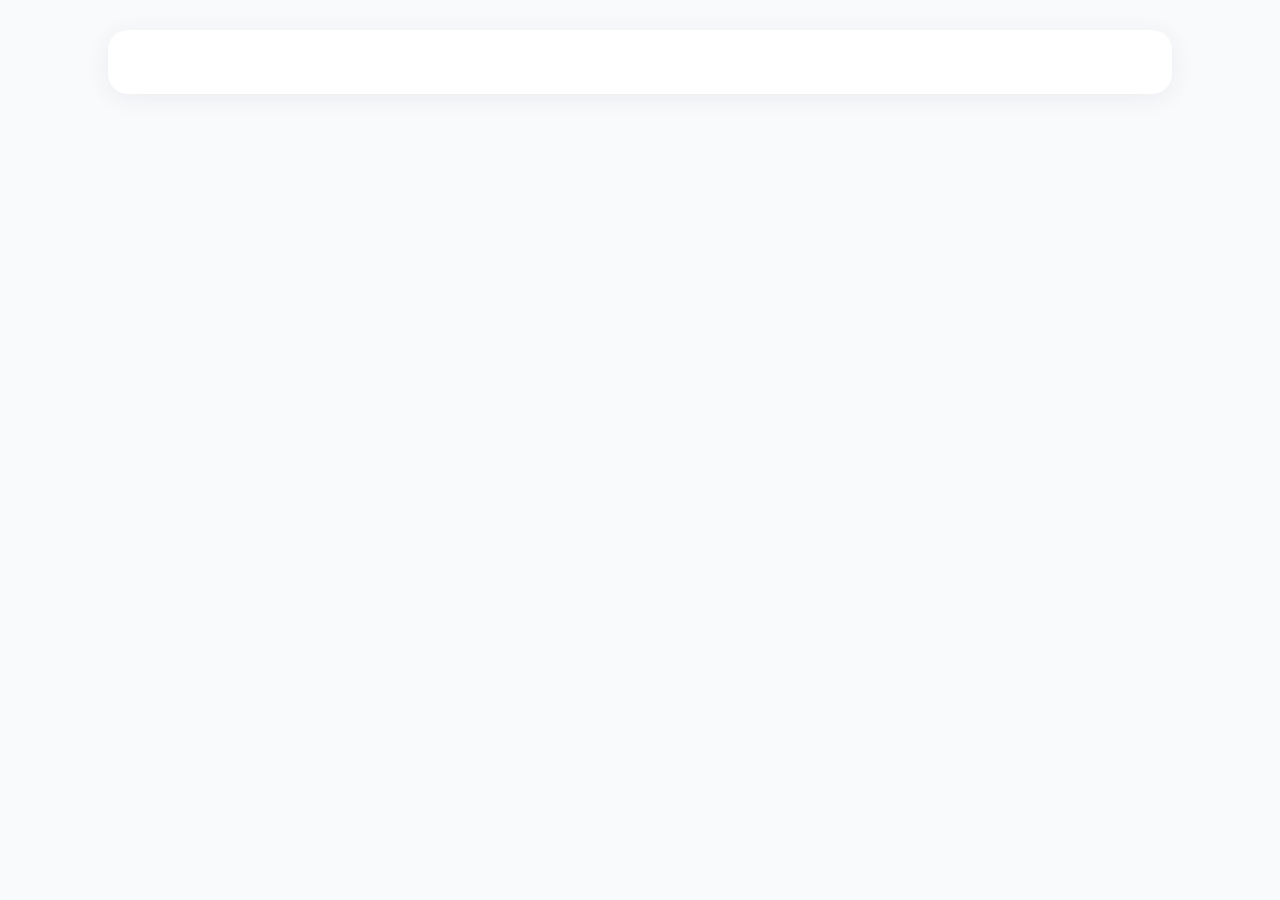
==== opp/src/main/resources/static/project.html @ 8a249fc1 "Html + js for login page and html for projects" ====
<!DOCTYPE html>
<html lang="en">
<head>
    <meta charset="UTF-8">
    <title>Projects page</title>
    <link rel="stylesheet" href="./styles.css" />
    <link rel="stylesheet" href="./projectStyles.css" />
    <script src="./projectScript.js" defer></script>
</head>
<body>
    <div id="projects">
        
    </div>
    <div class="item" style="display: none;">
            <h3 class="title">Title</h3>
            <p class="description">Description</p>
            <div class="data">
                <p class="subject">Subject: Opp</p>
                <p class="deadline">Deadline: 2025-11-21T12:18:11.763036</p>
                <p class="executorIds">Executor Ids: 1,2,3</p>
            </div>
        </div>
</body>
</html>
---- opp/src/main/resources/static/styles.css ----
:root {
    --primary-bg-color: #FFFFFF;
    --secondary-bg-color: #F8FAFC;
    --ternary-bg-color: #ECF0F1;
    --accent-bg-color: #F3F0FF;
    --accent-hover-bg-color: #E5DBFF;

    --primary-color: #374151;
    --secondary-color: #7F8C8D;
    --ternary-color: #95A5A6;
    --accent-color: #3498DB;

    --primary-border-color: #D1D5DB;

    --status-error-color: #E53E3E;
}

* {
    margin: 0;
}

html {
    background-color: var(--secondary-bg-color);
    display: flex;
    justify-content: center;
    align-items: center;
    height: 100vh;
}

body {
    background-color: var(--primary-bg-color);
    font-family: 'Arial';
    max-width: 500px;
    width: 100%;
    box-shadow: 0px 4px 24px 0px #32384912;
    padding: 32px;
    border-radius: 20px;
    position: relative;
}

form {
    display: flex;
    flex-direction: column;
}

input, select {
    margin-bottom: 20px;
}

label {
    padding-bottom: 4px;
    font-size: 16px;
    line-height: 18px;
    color: var(--primary-color);
}

input, select {
    color: var(--primary-color);
    font-size: 17px;
    line-height: 20px;

    background-color: var(--primary-bg-color);
    padding: 7px 10px;
    border: 1px solid var(--primary-border-color);
    border-radius: 7px;
    outline: none;
}

input::placeholder {
    color: var(--secondary-color);
}

#buttons {
    display: flex;
    gap: 50px;
}

button {
    border-radius: 9px;
    border: 0;
    padding: 15px 20px;
    color: var(--primary-color);
    background-color: var(--accent-bg-color);
    font-size: 16px;
    line-height: 20px;
    box-shadow: 0px 4px 24px 0px #32325D0F;

    transition: all 0.3s ease;
}

button:hover {
    background-color: var(--accent-hover-bg-color);
}

#alertForm, #alertRequest {
    display: none;
    position: absolute;
    bottom: -80px;
    left: 50%;
    transform: translate(-50%, 0);

    font-size: 20px;
    line-height: 25px;
    color: var(--status-error-color);
    font-weight: 700;
    min-width: 300px;
    text-align: center;
}
---- opp/src/main/resources/static/projectStyles.css ----
html {
    align-items: flex-start;
    padding-top: 30px;
    box-sizing: border-box;
}

body {
    max-width: 1000px
}

#projects {
    display: flex;
    flex-direction: column;
    gap: 20px;
}

.item {
    border: 1px solid var(--primary-border-color);
    background-color: var(--primary-bg-color);
    padding: 20px 30px;
    display: flex;
    flex-direction: column;
    gap: 7px;
}

.item > .title {
    font-size: 19px;
    line-height: 30px;
    color: var(--primary-color);
}

.item > .description {
    font-size: 15px;
    line-height: 18px;
    color: var(--secondary-color);
}

.item > .data {
    display: flex;
    justify-content: space-between;
    align-items: center;
}

.item > .data > .subject {
    font-size: 13.5px;
    line-height: 15px;
    color: var(--ternary-color);
}

.item > .data > .deadline {
    font-size: 13.5px;
    line-height: 15px;
    color: var(--accent-color);
}

.item > .data > .executorIds {
    font-size: 13px;
    line-height: 20px;
    color: var(--ternary-color);

    background-color: var(--ternary-bg-color);
    border-radius: 12px;
    padding: 3px 8px;
}
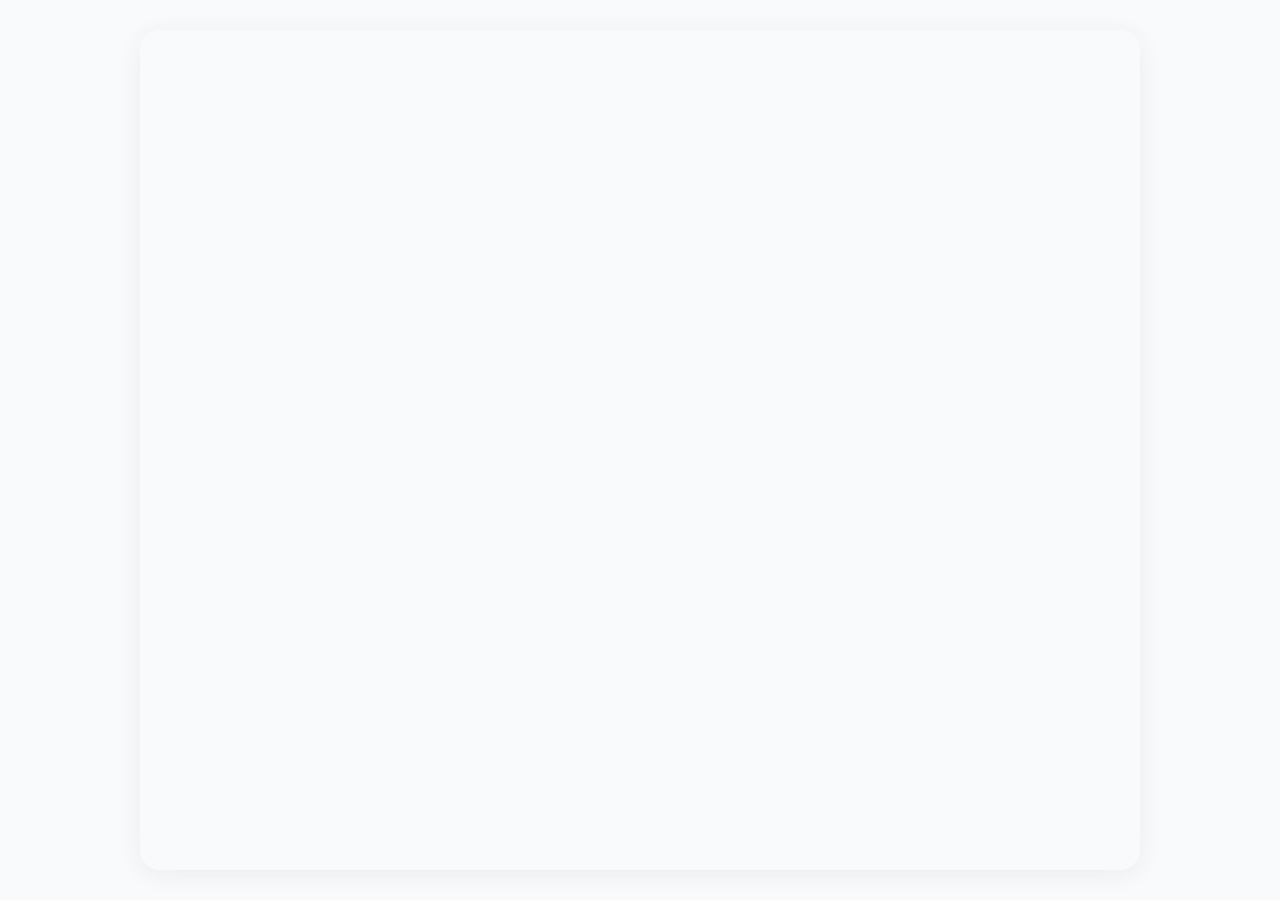
==== commit 0496f159: "Projects working" ====
--- a/opp/src/main/resources/static/project.html
+++ b/opp/src/main/resources/static/project.html
@@ -9,16 +9,32 @@
 </head>
 <body>
     <div id="projects">
-        
     </div>
+    <button id="add" style="display: none;">Add project</button>
+    <div id="overlay"></div>
+    <form id="modal">
+        <label for="title">Title</label>
+        <input id="title" type="text" placeholder="Input title..." required>
+        <label for="description">Description</label>
+        <input id="description" type="text" placeholder="Input description..." required>
+        <label for="subject">Subject</label>
+        <input id="subject" type="text" placeholder="Input subject..." required>
+        <label for="deadline">Deadline</label>
+        <input id="deadline" type="datetime-local">
+        <label for="executors">Executors</label>
+        <input id="executors" type="text" placeholder="Input executors like: 1,2,3">
+        <input id="project-id" style="display: none;">
+        <button id="submit-project" type="submit">Create</button>
+    </form>
     <div class="item" style="display: none;">
-            <h3 class="title">Title</h3>
-            <p class="description">Description</p>
-            <div class="data">
-                <p class="subject">Subject: Opp</p>
-                <p class="deadline">Deadline: 2025-11-21T12:18:11.763036</p>
-                <p class="executorIds">Executor Ids: 1,2,3</p>
-            </div>
+        <h3 class="title">Title</h3>
+        <p class="description">Description</p>
+        <div class="data">
+            <p class="subject">Subject: Opp</p>
+            <p class="deadline">Deadline: 2025-11-21T12:18:11.763036</p>
+            <p class="executorIds">Executor Ids: 1,2,3</p>
         </div>
+        <button class="edit" style="display: none;">Edit</button>
+    </div>
 </body>
 </html>
--- a/opp/src/main/resources/static/styles.css
+++ b/opp/src/main/resources/static/styles.css
@@ -33,14 +33,41 @@
     max-width: 500px;
     width: 100%;
     box-shadow: 0px 4px 24px 0px #32384912;
-    padding: 32px;
+    padding: 0 0 32px;
     border-radius: 20px;
     position: relative;
+}
+
+#tabs {
+    display: flex;
+    justify-content: center;
+    margin-bottom: 20px;
+}
+
+#tabs > div {
+    padding: 14px 0px;
+    background-color: var(--ternary-bg-color);
+    width: 100%;
+    text-align: center;
+}
+
+#tabs > div.active {
+    background-color: var(--primary-bg-color);
+    border-bottom: 2px solid var(--accent-color);
+}
+
+#tabs > div.active > p {
+    color: var(--primary-color);
+}
+
+#tabs > div > p {
+    color: var(--secondary-color);
 }
 
 form {
     display: flex;
     flex-direction: column;
+    padding: 0 32px;
 }
 
 input, select {
@@ -86,10 +113,15 @@
     box-shadow: 0px 4px 24px 0px #32325D0F;
 
     transition: all 0.3s ease;
+    display: none;
 }
 
 button:hover {
     background-color: var(--accent-hover-bg-color);
+}
+
+#register {
+    display: block;
 }
 
 #alertForm, #alertRequest {
--- a/opp/src/main/resources/static/projectStyles.css
+++ b/opp/src/main/resources/static/projectStyles.css
@@ -1,26 +1,37 @@
 html {
     align-items: flex-start;
-    padding-top: 30px;
+    padding: 30px 40px;
     box-sizing: border-box;
+    background-color: var(--secondary-bg-color);
 }
 
 body {
-    max-width: 1000px
+    max-width: 1000px;
+    height: 100%;
+    display: flex;
+    flex-direction: column;
+    align-items: center;
+    padding: 0;
+    background-color: var(--secondary-bg-color);
 }
 
 #projects {
+    width: 100%;
     display: flex;
     flex-direction: column;
     gap: 20px;
+    margin-bottom: 20px;
 }
 
 .item {
+    width: 100%;
     border: 1px solid var(--primary-border-color);
     background-color: var(--primary-bg-color);
     padding: 20px 30px;
     display: flex;
     flex-direction: column;
     gap: 7px;
+    box-sizing: border-box;
 }
 
 .item > .title {
@@ -62,3 +73,38 @@
     border-radius: 12px;
     padding: 3px 8px;
 }
+
+button {
+    display: block;
+}
+
+.edit {
+    min-width: 300px;
+    align-self: center;
+}
+
+#add {
+    min-width: 300px;
+    align-self: center;
+}
+
+#overlay {
+    position: fixed;
+    inset: 0;
+    background-color: #00000080;
+    display: none;
+}
+
+#modal {
+    position: absolute;
+    left: 50%;
+    top: 50%;
+    transform: translate(-50%, -50%);
+    display: none;
+    flex-direction: column;
+    background-color: var(--primary-bg-color);
+    padding: 40px;
+    border-radius: 12px;
+    min-width: 500px;
+    box-sizing: border-box;
+}
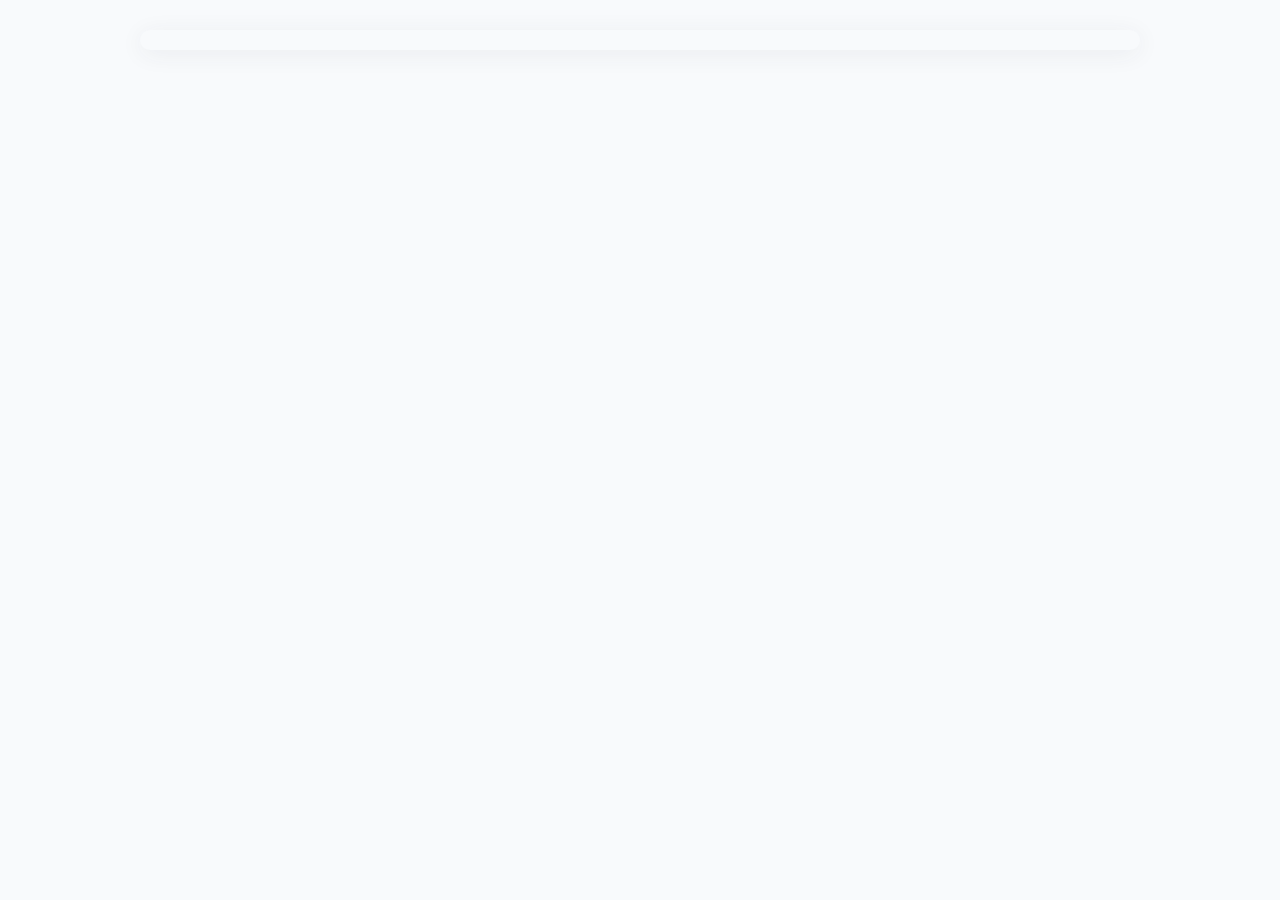
==== commit 95ab534e: "Done" ====
--- a/opp/src/main/resources/static/project.html
+++ b/opp/src/main/resources/static/project.html
@@ -35,6 +35,7 @@
             <p class="executorIds">Executor Ids: 1,2,3</p>
         </div>
         <button class="edit" style="display: none;">Edit</button>
+        <button class="delete" style="display: none;">Delete</button>
     </div>
 </body>
 </html>
--- a/opp/src/main/resources/static/styles.css
+++ b/opp/src/main/resources/static/styles.css
@@ -24,7 +24,7 @@
     display: flex;
     justify-content: center;
     align-items: center;
-    height: 100vh;
+    min-height: 100vh;
 }
 
 body {
--- a/opp/src/main/resources/static/projectStyles.css
+++ b/opp/src/main/resources/static/projectStyles.css
@@ -13,6 +13,7 @@
     align-items: center;
     padding: 0;
     background-color: var(--secondary-bg-color);
+    position: static;
 }
 
 #projects {
@@ -23,7 +24,7 @@
     margin-bottom: 20px;
 }
 
-.item {
+.item, .item-task {
     width: 100%;
     border: 1px solid var(--primary-border-color);
     background-color: var(--primary-bg-color);
@@ -34,37 +35,37 @@
     box-sizing: border-box;
 }
 
-.item > .title {
+.title {
     font-size: 19px;
     line-height: 30px;
     color: var(--primary-color);
 }
 
-.item > .description {
+.description {
     font-size: 15px;
     line-height: 18px;
     color: var(--secondary-color);
 }
 
-.item > .data {
+.data {
     display: flex;
     justify-content: space-between;
     align-items: center;
 }
 
-.item > .data > .subject {
+.subject, .prerequisites {
     font-size: 13.5px;
     line-height: 15px;
     color: var(--ternary-color);
 }
 
-.item > .data > .deadline {
+.deadline {
     font-size: 13.5px;
     line-height: 15px;
     color: var(--accent-color);
 }
 
-.item > .data > .executorIds {
+.executorIds {
     font-size: 13px;
     line-height: 20px;
     color: var(--ternary-color);
@@ -78,24 +79,24 @@
     display: block;
 }
 
-.edit {
+.edit, .delete {
     min-width: 300px;
     align-self: center;
 }
 
-#add {
+#add, #add-task {
     min-width: 300px;
     align-self: center;
 }
 
-#overlay {
+#overlay, #overlay-task {
     position: fixed;
     inset: 0;
     background-color: #00000080;
     display: none;
 }
 
-#modal {
+#modal, #modal-task {
     position: absolute;
     left: 50%;
     top: 50%;
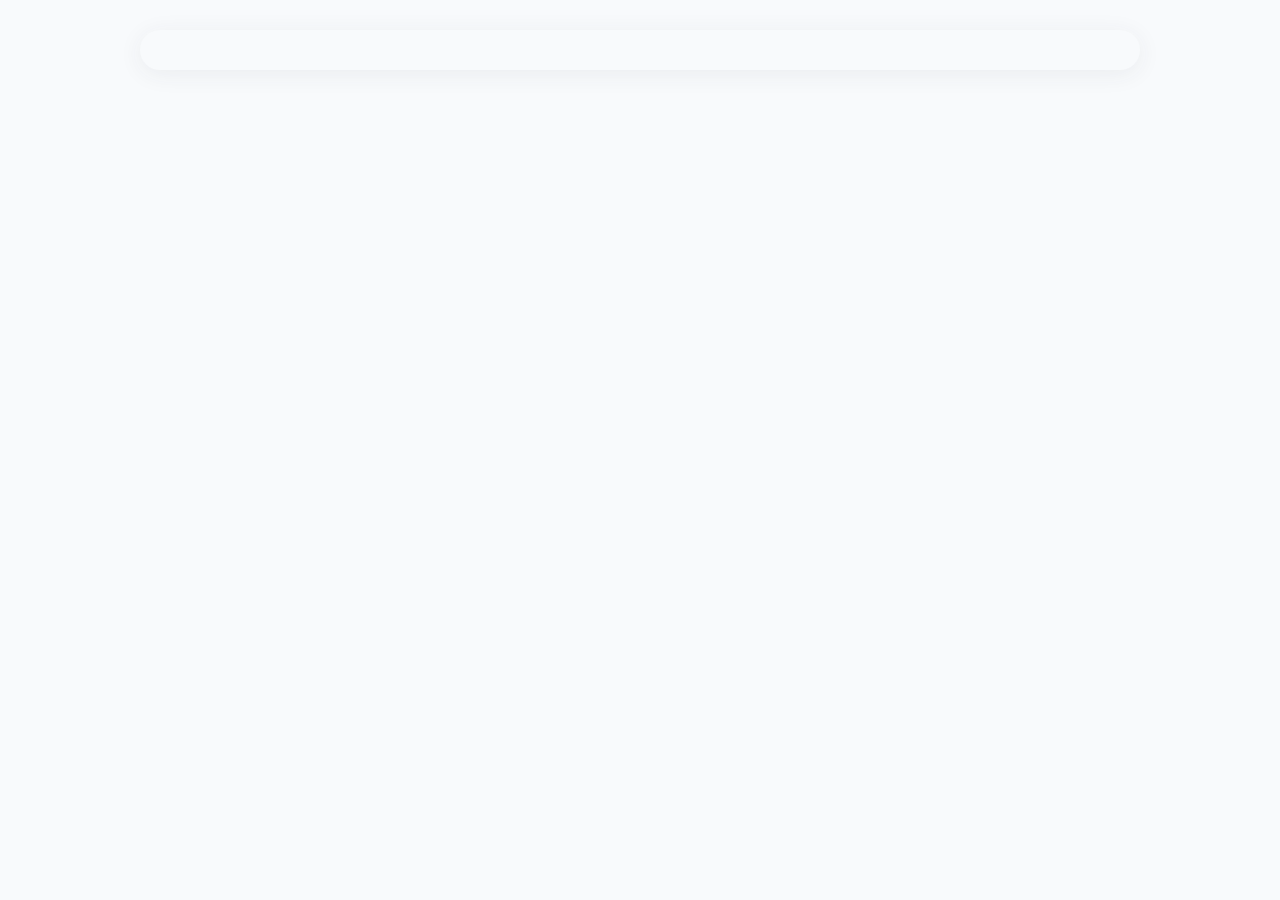
==== commit 2db72612: "Done with fixing bugs" ====
--- a/opp/src/main/resources/static/project.html
+++ b/opp/src/main/resources/static/project.html
@@ -8,6 +8,9 @@
     <script src="./projectScript.js" defer></script>
 </head>
 <body>
+    <header>
+        <h1 id="id-p"></h1>
+    </header>
     <div id="projects">
     </div>
     <button id="add" style="display: none;">Add project</button>
@@ -37,5 +40,7 @@
         <button class="edit" style="display: none;">Edit</button>
         <button class="delete" style="display: none;">Delete</button>
     </div>
+    <div id="toast-container-project">
+    </div>
 </body>
 </html>
--- a/opp/src/main/resources/static/styles.css
+++ b/opp/src/main/resources/static/styles.css
@@ -124,7 +124,7 @@
     display: block;
 }
 
-#alertForm, #alertRequest {
+#alertForm {
     display: none;
     position: absolute;
     bottom: -80px;
@@ -138,3 +138,51 @@
     min-width: 300px;
     text-align: center;
 }
+
+#toast-container, #toast-container-project, #toast-container-task {
+    position: fixed;
+    top: 32px;
+    right: 32px;
+
+    display: flex;
+    flex-direction: column;
+    gap: 18px;
+    padding-bottom: 18px;
+}
+
+.toast {
+    min-width: 320px;
+    max-width: 1728px;
+    border-radius: 9px;
+    box-sizing: border-box;
+    padding: 17.6px 22.4px;
+    background-color: #FFFFFF;
+    box-shadow: 0px 4px 24px 0px #32325D0F;
+    width: 434.42px;
+    height: 80.25px;
+    display: none;
+    gap: 17.6px;
+}
+
+#toast-error {
+    border-left: 4px solid #FF4D59;
+}
+
+.text {
+    width: 295.75px;
+}
+
+.text > .header {
+    padding-bottom: 1px;
+    font-weight: 700;
+    font-size: 17px;
+    line-height: 20px;
+    color: #21292F;
+}
+
+.text > .message {
+    font-size: 15px;
+    line-height: 21px;
+    color: #59677A;
+}
+
--- a/opp/src/main/resources/static/projectStyles.css
+++ b/opp/src/main/resources/static/projectStyles.css
@@ -108,4 +108,11 @@
     border-radius: 12px;
     min-width: 500px;
     box-sizing: border-box;
-}+}
+
+header {
+    width: 100%;
+    display: flex;
+    justify-content: flex-end;
+    margin-bottom: 20px;
+}
